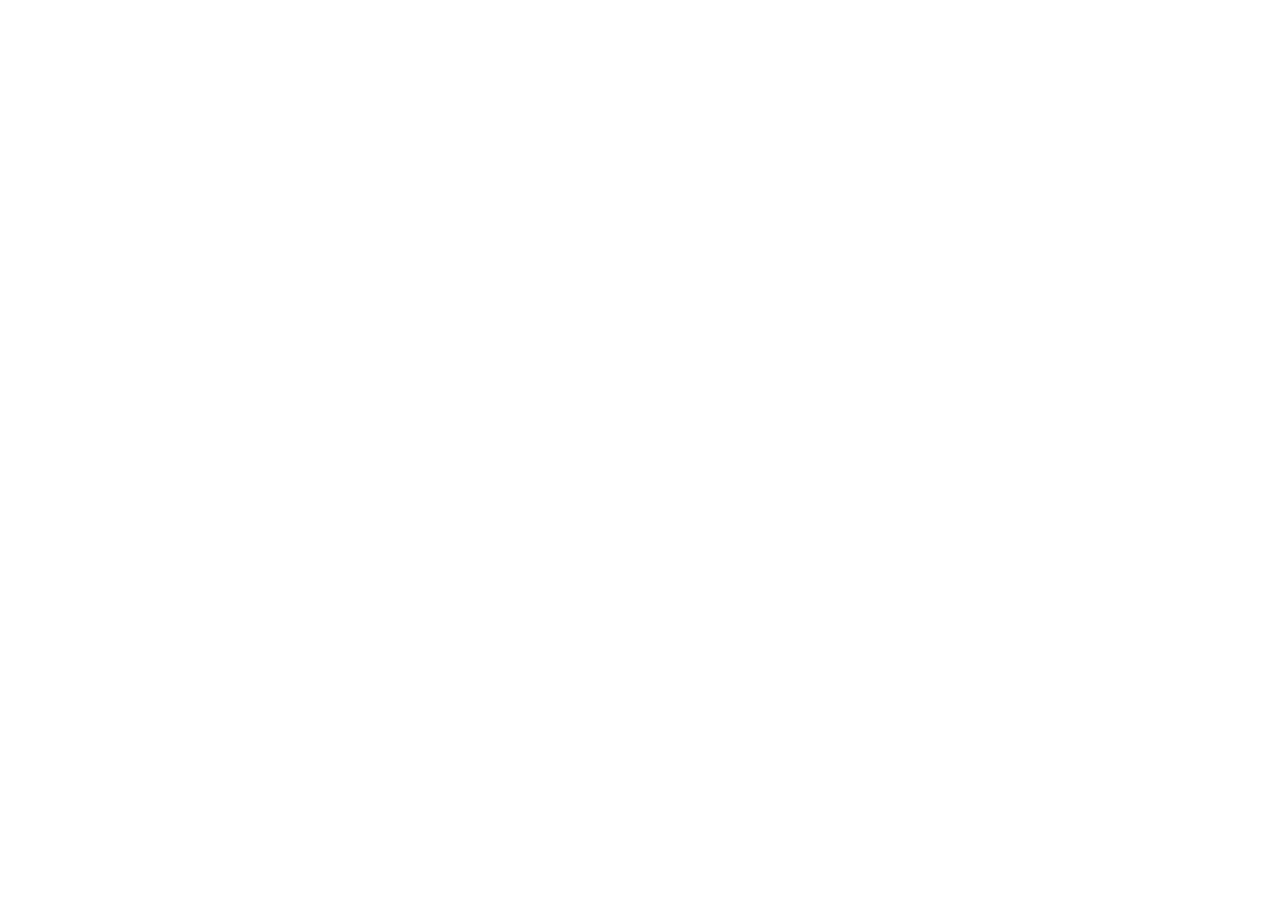
==== index.html @ f005ee32 "boosatrap added" ====
<!doctype html>
<html lang="en">
  <head>
    <meta charset="UTF-8" />
    <meta name="viewport" content="width=device-width, initial-scale=1.0" />
    <title>Document</title>
    <!-- bootstap -->
    <link rel="stylesheet" href="css/bootstrap.min.css" />
  </head>
  <body>
    <!-- bootstap -->
    <script src="./js/bootstrap.bundle.min.js"></script>
  </body>
</html>
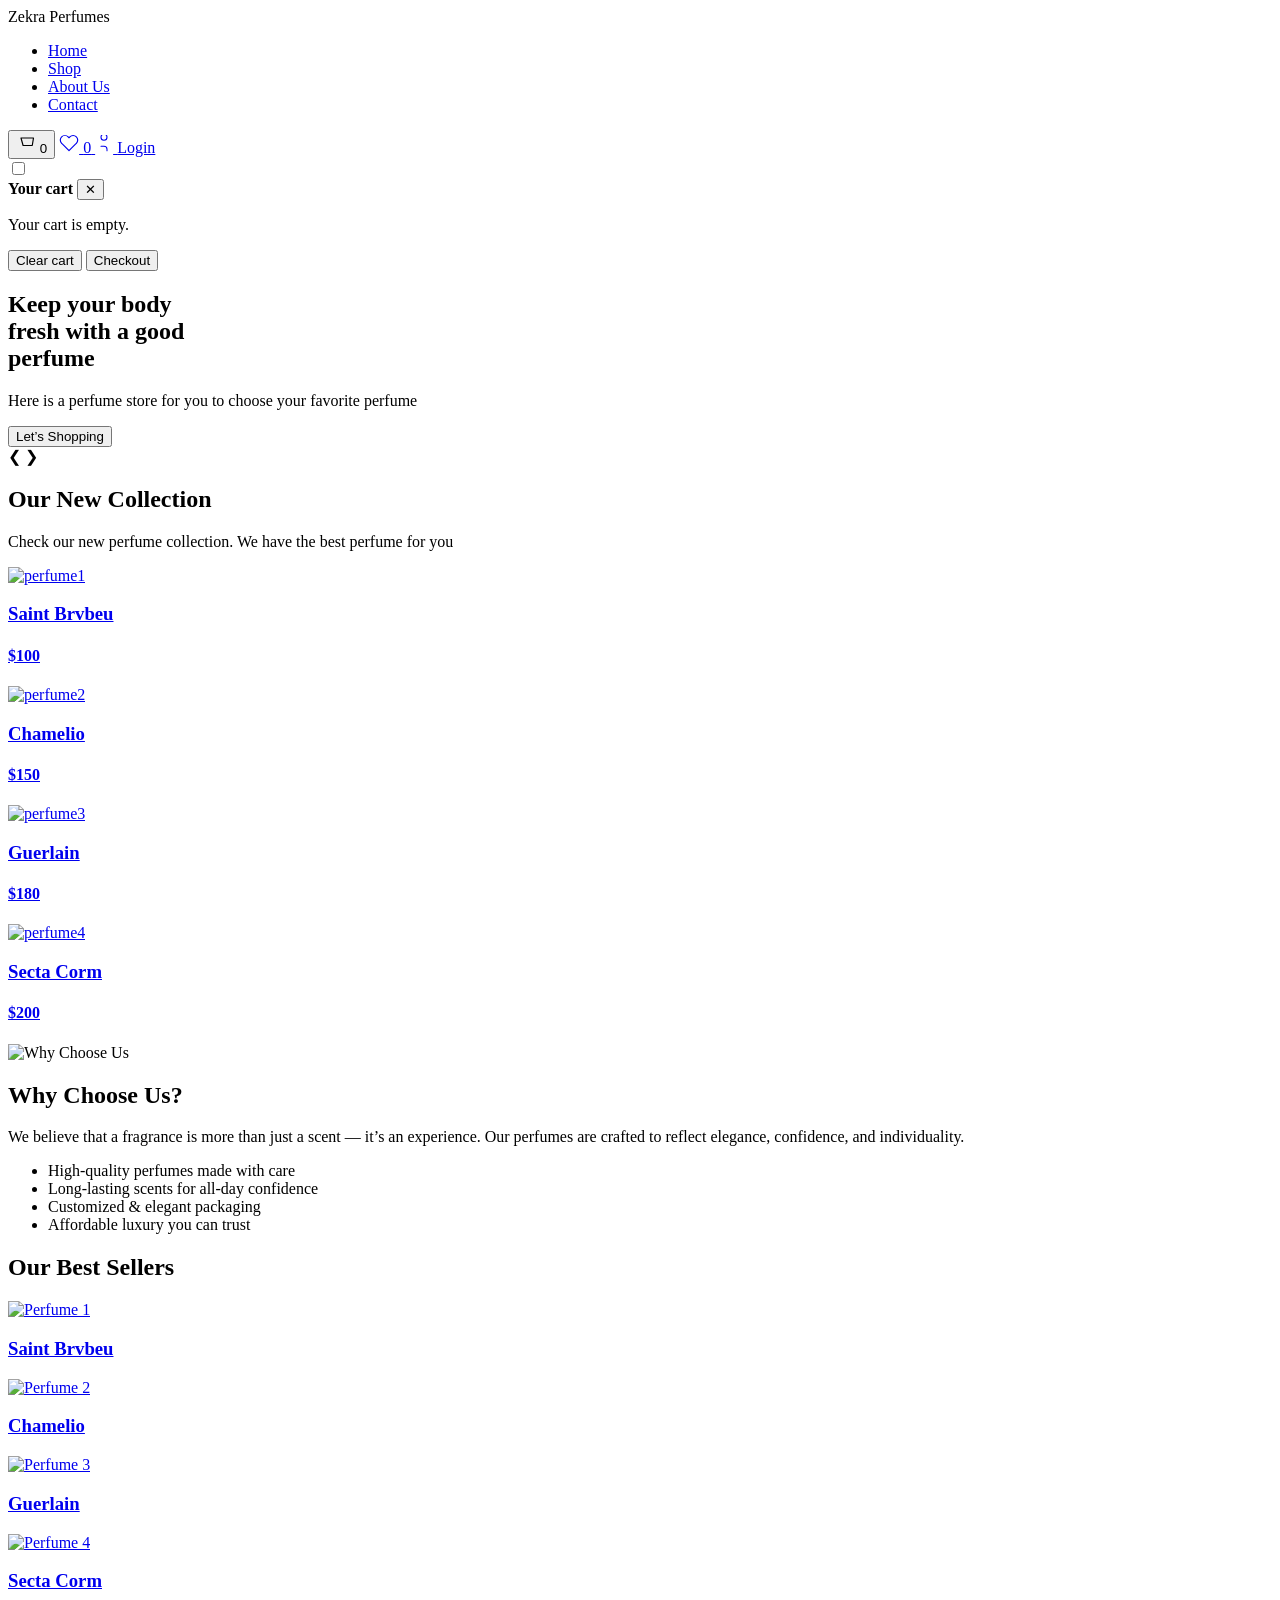
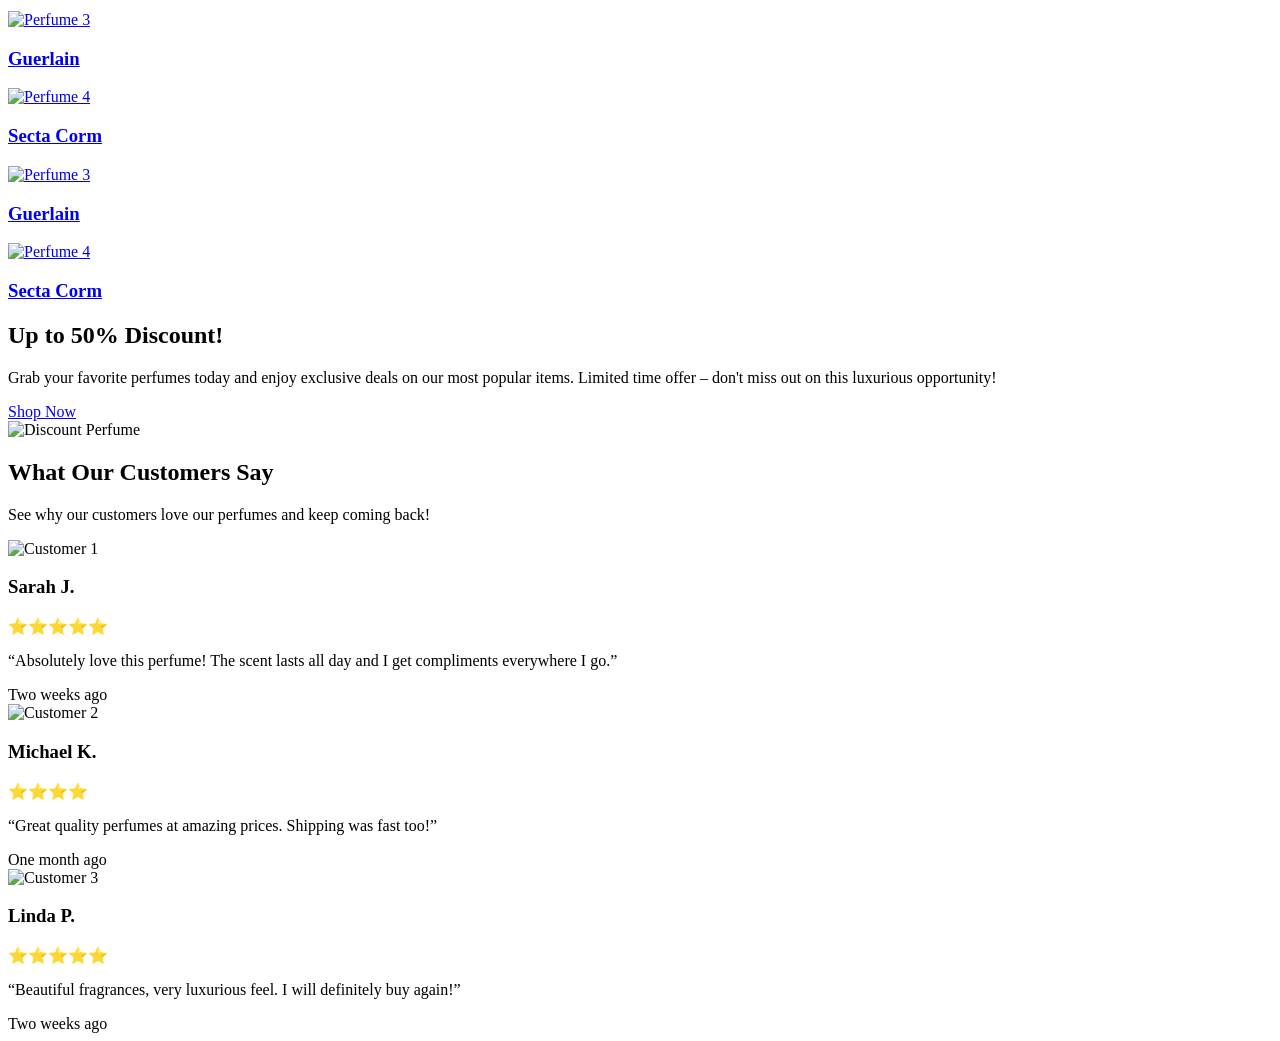
==== commit 3ae78934: "Add files via upload" ====
--- a/index.html
+++ b/index.html
@@ -1,14 +1,264 @@
-<!doctype html>
-<html lang="en">
-  <head>
-    <meta charset="UTF-8" />
-    <meta name="viewport" content="width=device-width, initial-scale=1.0" />
-    <title>Document</title>
-    <!-- bootstap -->
-    <link rel="stylesheet" href="css/bootstrap.min.css" />
-  </head>
-  <body>
-    <!-- bootstap -->
-    <script src="./js/bootstrap.bundle.min.js"></script>
-  </body>
-</html>
+<!DOCTYPE html>
+<html lang="en">
+
+<head>
+    <meta charset="UTF-8" />
+    <meta name="viewport" content="width=device-width, initial-scale=1.0" />
+    <title>Perfume Store</title>
+    <link rel="stylesheet" href="assets/css/style.css" />
+    <link rel="stylesheet" href="https://cdnjs.cloudflare.com/ajax/libs/font-awesome/6.5.0/css/all.min.css"
+        integrity="sha512-..." crossorigin="anonymous" referrerpolicy="no-referrer" />
+</head>
+
+<body class="home-page">
+
+    <header class="navbar">
+        <nav>
+            <div class="logo">Zekra Perfumes</div>
+            <ul>
+                <li><a href="index.html" class="active">Home</a></li>
+                <li><a href="products.html">Shop</a></li>
+                <li><a href="about.html">About Us</a></li>
+                <li><a href="contact.html">Contact</a></li>
+            </ul>
+
+            <div class="nav-actions">
+                <button class="icon-btn cart-btn" id="cart-btn" aria-label="Open cart">
+                    <svg width="20" height="20" viewBox="0 0 24 24" fill="none" xmlns="http://www.w3.org/2000/svg">
+                        <path d="M6 6h15l-1.5 9h-11z" stroke="currentColor" stroke-width="1.4" stroke-linecap="round"
+                            stroke-linejoin="round" />
+                    </svg>
+                    <span class="badge" id="cart-count">0</span>
+                </button>
+                <a href="wishlist.html" class="icon-btn" aria-label="Wishlist">
+                    <svg width="20" height="20" viewBox="0 0 24 24" fill="none" xmlns="http://www.w3.org/2000/svg">
+                        <path
+                            d="M20.84 4.61a5.5 5.5 0 0 0-7.78 0L12 5.67l-1.06-1.06a5.5 5.5 0 0 0-7.78 7.78l1.06 1.06L12 21.23l7.78-7.78 1.06-1.06a5.5 5.5 0 0 0 0-7.78z"
+                            stroke="currentColor" stroke-width="1.4" stroke-linecap="round" stroke-linejoin="round" />
+                    </svg>
+                    <!-- Optional: Add badge here if we want to show count -->
+                    <span class="badge" id="wishlist-count" style="background-color: var(--primary-color);">0</span>
+                </a>
+                <a href="login.html" class="icon-btn auth-link" aria-label="Login">
+                    <svg width="18" height="18" viewBox="0 0 24 24" fill="none" xmlns="http://www.w3.org/2000/svg">
+                        <path d="M16 21v-2a4 4 0 0 0-4-4H8" stroke="currentColor" stroke-width="1.4"
+                            stroke-linecap="round" stroke-linejoin="round" />
+                        <path d="M12 7a4 4 0 1 0 0-8 4 4 0 0 0 0 8z" stroke="currentColor" stroke-width="1.4"
+                            stroke-linecap="round" stroke-linejoin="round" />
+                    </svg>
+                    <span class="auth-text">Login</span>
+                </a>
+            </div>
+            <label class="switch">
+                <input type="checkbox" id="themecheckbox">
+                <span class="slider"></span>
+
+            </label>
+        </nav>
+
+        <div class="mini-cart" id="mini-cart" aria-hidden="true">
+            <div class="mini-cart-header">
+                <strong>Your cart</strong>
+                <button class="close-mini" id="close-mini">✕</button>
+            </div>
+            <div class="mini-cart-body" id="mini-cart-body">
+                <p class="empty">Your cart is empty.</p>
+            </div>
+            <div class="mini-cart-footer">
+                <button id="clear-cart">Clear cart</button>
+                <button id="checkout" onclick="window.location.href='checkout.html'">Checkout</button>
+            </div>
+        </div>
+    </header>
+    <section class="hero">
+        <div class="hero-text">
+            <h1>Keep your body <br> fresh with a good <br>perfume</h1>
+            <p>Here is a perfume store for you to choose your favorite
+                perfume</p>
+            <button class="btn-hero" onclick="location.href='products.html'">Let’s
+                Shopping</button>
+        </div>
+
+        <div class="hero-slider">
+            <div class="overlay"></div>
+            <div class="controls">
+                <span id="prev">&#10094;</span>
+                <span id="next">&#10095;</span>
+            </div>
+        </div>
+    </section>
+
+    <section>
+        <div class="newCollection">
+            <div class="textCollection">
+                <h2>Our New Collection</h2>
+                <p>Check our new perfume collection. We have the best
+                    perfume for you</p>
+            </div>
+
+            <div class="collection">
+
+                <a href="products.html" class="cart">
+                    <img src="assets/images/71QTCfqOZ4L._AC_UF1000,1000_QL80_.jpg" alt="perfume1">
+                    <h3>Saint Brvbeu</h3>
+                    <h4>$100</h4>
+                </a>
+
+                <a href="products.html" class="cart">
+                    <img src="assets/images/A_249943058-1.jpg" alt="perfume2">
+                    <h3>Chamelio</h3>
+                    <h4>$150</h4>
+                </a>
+
+                <a href="products.html" class="cart">
+                    <img src="assets/images/estal-home-catalogo-beauty-perfumery_1.jpg" alt="perfume3">
+                    <h3>Guerlain</h3>
+                    <h4>$180</h4>
+                </a>
+
+                <a href="products.html" class="cart">
+                    <img src="assets/images/15-domus-lv.jpg.foto.rmedium.avif" alt="perfume4">
+                    <h3>Secta Corm</h3>
+                    <h4>$200</h4>
+                </a>
+
+            </div>
+        </div>
+    </section>
+
+    <section class="chooseUs">
+        <div class="img">
+            <img src="assets/images/smart.webp" alt="Why Choose Us">
+        </div>
+
+        <div class="text">
+            <h2>Why Choose Us?</h2>
+
+            <p>
+                We believe that a fragrance is more than just a scent — it’s
+                an experience.
+                Our perfumes are crafted to reflect elegance, confidence,
+                and individuality.
+            </p>
+
+            <ul>
+                <li>High-quality perfumes made with care</li>
+                <li>Long-lasting scents for all-day confidence</li>
+                <li>Customized & elegant packaging</li>
+                <li>Affordable luxury you can trust</li>
+            </ul>
+        </div>
+    </section>
+    <section class="bestSellers">
+        <h2>Our Best Sellers</h2>
+
+        <div class="carousel">
+            <div class="carousel-track">
+                <a href="products.html" class="product-card">
+                    <img src="assets/images/1track.webp" alt="Perfume 1">
+                    <h3>Saint Brvbeu</h3>
+                </a>
+                <a href="products.html" class="product-card">
+                    <img src="assets/images/2track.jpg" alt="Perfume 2">
+                    <h3>Chamelio</h3>
+                </a>
+                <a href="products.html" class="product-card">
+                    <img src="assets/images/45771253350430.jpg" alt="Perfume 3">
+                    <h3>Guerlain</h3>
+                </a>
+                <a href="products.html" class="product-card">
+                    <img src="assets/images/533422a0-4fe4-4d05-b3bf-fd5687bdfdcc-500x500-xfHa7fQIoizAs7rjMm3n0qi7awHfYOz1EbD715Xi.webp"
+                        alt="Perfume 4">
+                    <h3>Secta Corm</h3>
+                </a>
+                <a href="products.html" class="product-card">
+                    <img src="assets/images/Y0997166_C099700897_E01_RHC.webp" alt="Perfume 3">
+                    <h3>Guerlain</h3>
+
+                </a>
+                <a href="products.html" class="product-card">
+                    <img src="assets/images/designed-to-last-si-2025-visual.webp" alt="Perfume 4">
+                    <h3>Secta Corm</h3>
+
+                </a>
+                <a href="products.html" class="product-card">
+                    <img src="assets/images/discount.jpg" alt="Perfume 3">
+                    <h3>Guerlain</h3>
+                </a>
+                <a href="products.html" class="product-card">
+                    <img src="assets/images/perfume4.jpg" alt="Perfume 4">
+                    <h3>Secta Corm</h3>
+                </a>
+            </div>
+        </div>
+    </section>
+    <section class="discount">
+        <div class="discount-text">
+            <h2>Up to 50% Discount!</h2>
+            <p>
+                Grab your favorite perfumes today and enjoy exclusive deals
+                on our most popular items.
+                Limited time offer – don't miss out on this luxurious
+                opportunity!
+            </p>
+            <a href="products.html" class="btn-shop">Shop Now</a>
+        </div>
+        <div class="discount-img">
+            <img src="assets/images/sale1.jpg" alt="Discount Perfume">
+        </div>
+    </section>
+
+    <section class="testimonials">
+        <div class="section-header">
+            <h2>What Our Customers Say</h2>
+            <p>See why our customers love our perfumes and keep coming back!</p>
+        </div>
+
+        <div class="testimonial-cards">
+
+            <div class="testimonial-card">
+                <img src="assets/images/lili.webp" alt="Customer 1">
+                <h3>Sarah J.</h3>
+                <div class="rating">
+                    ⭐⭐⭐⭐⭐
+                </div>
+                <p class="review">“Absolutely love this perfume! The scent lasts all day and I get compliments
+                    everywhere I go.”</p>
+                <span class="time">Two weeks ago</span>
+            </div>
+
+            <div class="testimonial-card">
+                <img src="assets/images/alex-warren.jpeg" alt="Customer 2">
+                <h3>Michael K.</h3>
+                <div class="rating">
+                    ⭐⭐⭐⭐
+                </div>
+                <p class="review">“Great quality perfumes at amazing prices. Shipping was fast too!”</p>
+                <span class="time">One month ago</span>
+            </div>
+
+            <div class="testimonial-card">
+                <img src="assets/images/linda.jpg" alt="Customer 3">
+                <h3>Linda P.</h3>
+                <div class="rating">
+                    ⭐⭐⭐⭐⭐
+                </div>
+                <p class="review">“Beautiful fragrances, very luxurious feel. I will definitely buy again!”</p>
+                <span class="time">Two weeks ago</span>
+            </div>
+        </div>
+    </section>
+
+    <footer class="footer">
+
+    </footer>
+
+
+    <script src="assets/js/bootstrap.bundle.min.js"></script>
+    <script src="assets/js/components.js"></script>
+    <script src="assets/js/common.js"></script>
+    <script src="assets/js/script.js"></script>
+    <script src="assets/js/about.js"></script>
+</body>
+
+</html>
